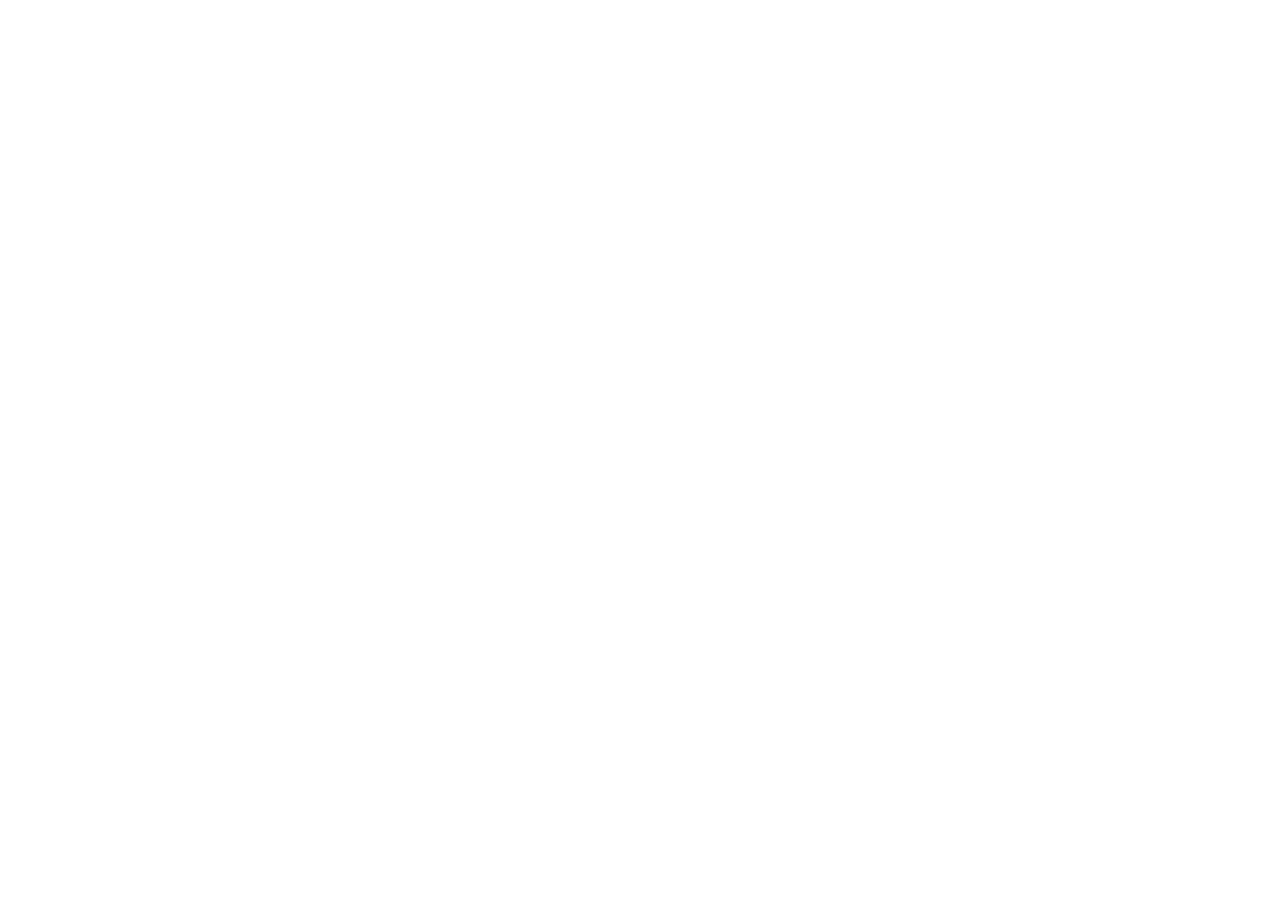
==== index.html @ 75a9397f "first commit" ====
<!DOCTYPE html>
<html lang="en">
  <head>
    <meta charset="UTF-8" />
    <meta name="viewport" content="width=device-width, initial-scale=1.0" />
    <title>Musicbase</title>
    <!-- <link rel="stylesheet" href="style.css" /> -->
  </head>
  <body>
    <section id="artists"></section>
    <section id="albums"></section>
    <section id="songs"></section>
    <script src="script.js"></script>
  </body>
</html>
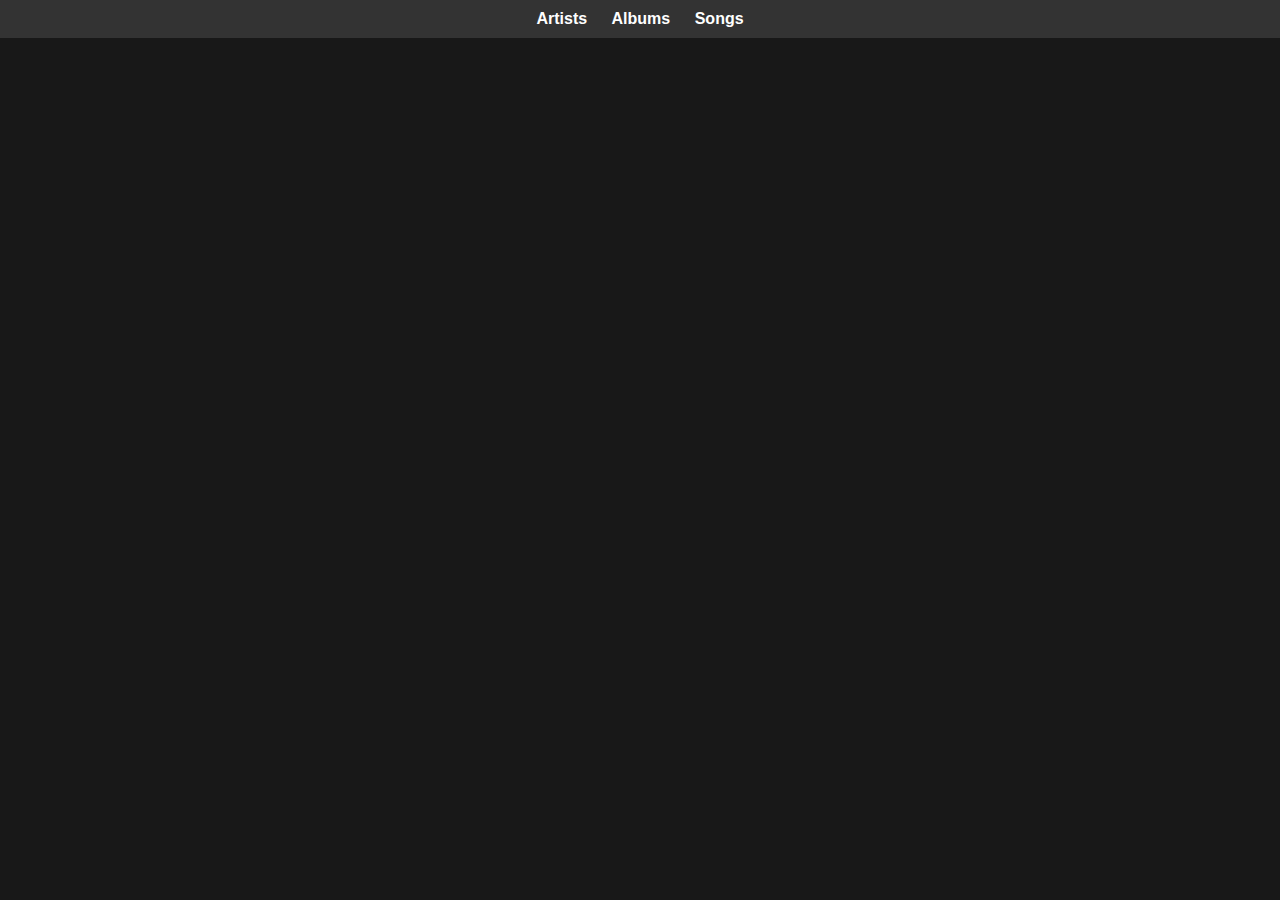
==== commit 02a58929: "Create index.html" ====
--- a/index.html
+++ b/index.html
@@ -4,12 +4,17 @@
     <meta charset="UTF-8" />
     <meta name="viewport" content="width=device-width, initial-scale=1.0" />
     <title>Musicbase</title>
-    <!-- <link rel="stylesheet" href="style.css" /> -->
+    <link rel="stylesheet" href="style.css" />
   </head>
   <body>
+    <nav>
+      <a href="artists.html">Artists</a>
+      <a href="albums.html">Albums</a>
+      <a href="songs.html">Songs</a>
+    </nav>
     <section id="artists"></section>
     <section id="albums"></section>
     <section id="songs"></section>
-    <script src="script.js"></script>
+    <script src="artists.js"></script>
   </body>
 </html>
--- a/style.css
+++ b/style.css
@@ -0,0 +1,95 @@
+body,
+html,
+ul {
+  margin: 0;
+  padding: 0;
+  list-style: none;
+}
+
+body {
+  font-family: Arial, sans-serif;
+  background-color: #181818;
+  color: #fff;
+}
+
+nav {
+  background-color: #333;
+  padding: 10px;
+  text-align: center;
+}
+
+nav a {
+  text-decoration: none;
+  color: #fff;
+  margin: 0 10px;
+  font-weight: bold;
+}
+
+nav a.active {
+  border-bottom: 2px solid #1db954;
+}
+
+#search-input {
+  text-align: center;
+  margin: 20px 0;
+}
+
+#input-search {
+  padding: 10px;
+  border: none;
+  border-radius: 20px;
+  width: 300px;
+  background-color: #333;
+  color: #fff;
+  outline: none;
+}
+
+section {
+  display: flex;
+  flex-wrap: wrap;
+  justify-content: center;
+  padding: 20px;
+}
+
+article {
+  text-align: center;
+  margin: 10px;
+  background-color: #333;
+  padding: 20px;
+  border-radius: 5px;
+}
+
+article img {
+  max-width: 400px;
+  max-height: 150px;
+  border-radius: 5px;
+}
+
+button {
+  background-color: #1db954;
+  color: #fff;
+  border: none;
+  padding: 8px 16px;
+  margin-top: 10px;
+  cursor: pointer;
+  border-radius: 5px;
+  font-weight: bold;
+}
+
+button:hover {
+  background-color: #179345;
+}
+
+@media (max-width: 768px) {
+  section {
+    padding: 10px;
+  }
+
+  article {
+    flex: 0 0 calc(50% - 20px);
+  }
+
+  #input-search {
+    width: 100%;
+  }
+}
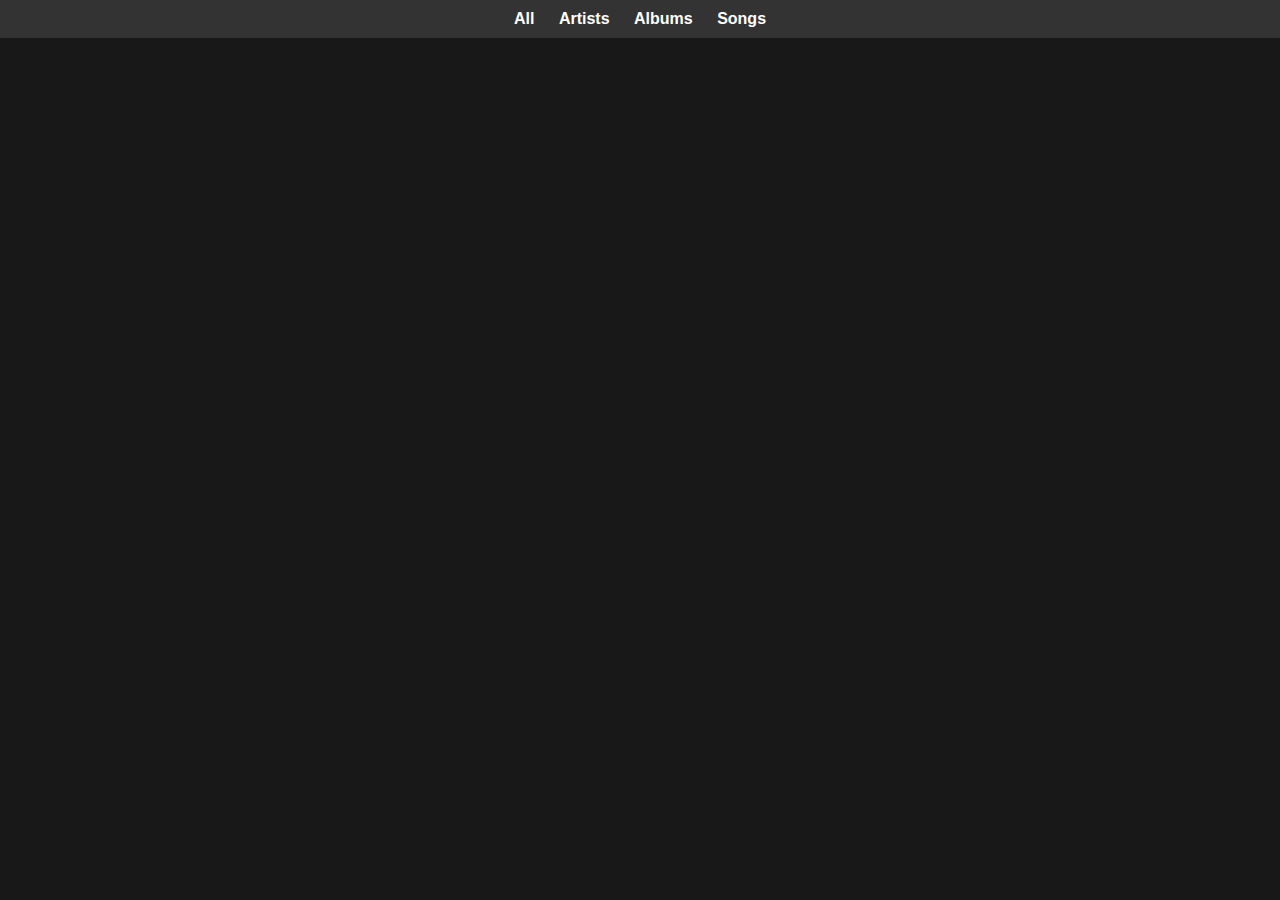
==== commit 50210ec6: "added all.html and js" ====
--- a/index.html
+++ b/index.html
@@ -8,6 +8,7 @@
   </head>
   <body>
     <nav>
+      <a href="all.html">All</a>
       <a href="artists.html">Artists</a>
       <a href="albums.html">Albums</a>
       <a href="songs.html">Songs</a>
